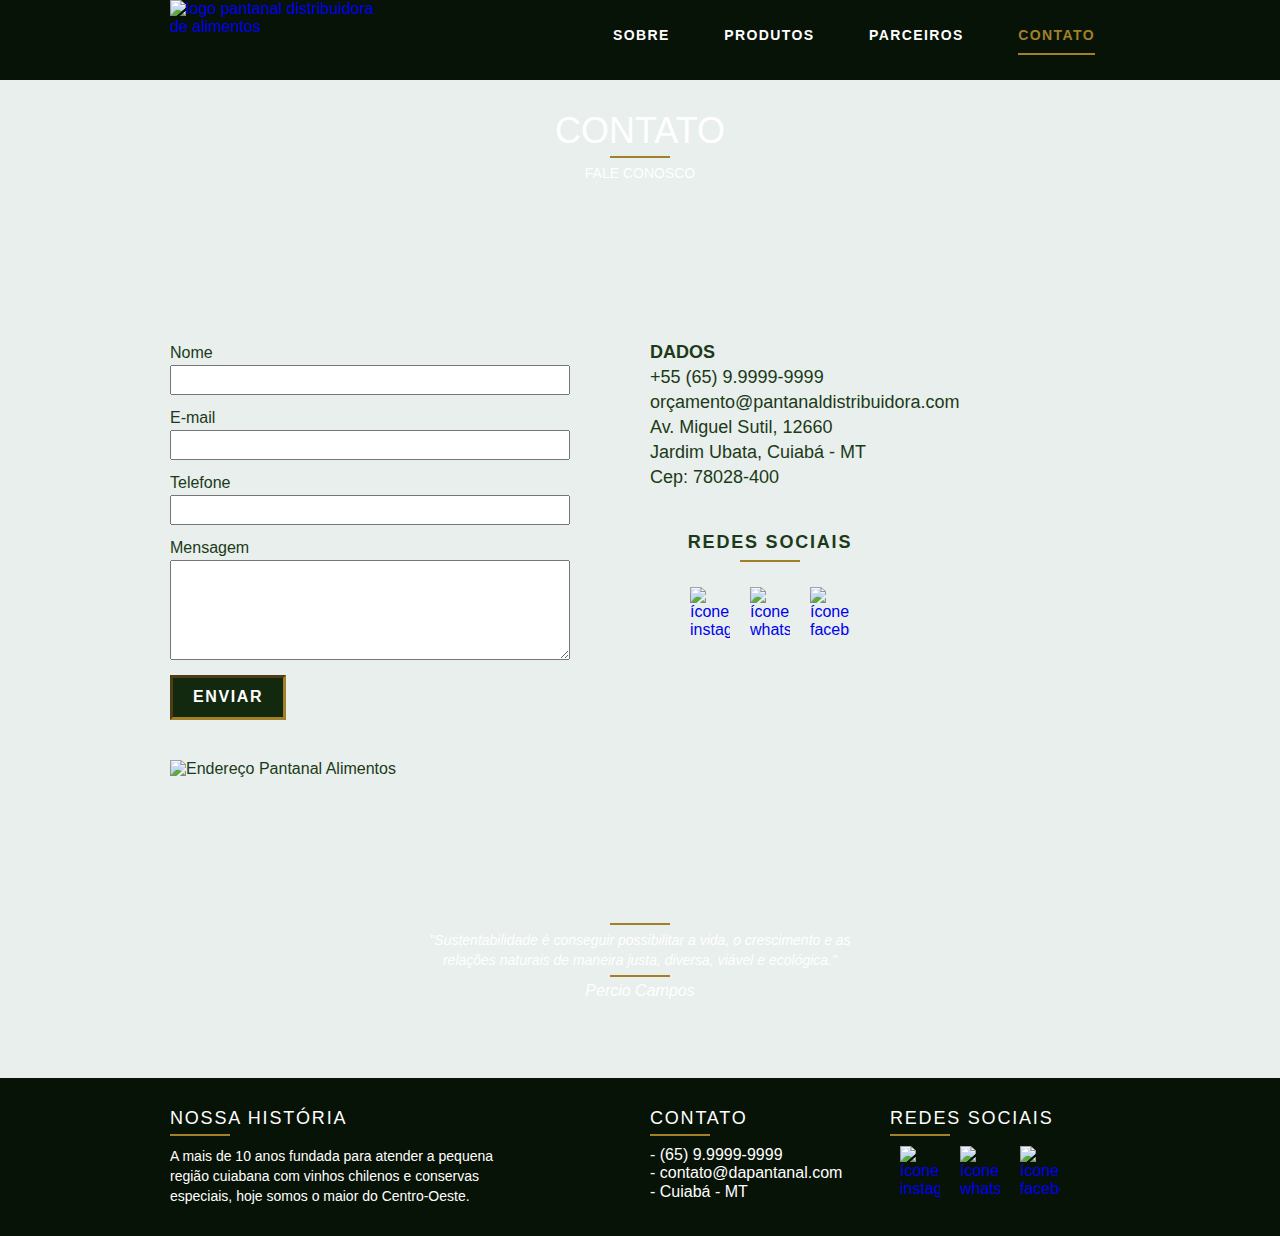
==== contato.html @ 708ff7d7 "finalização page contato" ====
<!DOCTYPE html>
<html lang="pt-br">

<head>
  <meta charset="utf-8" />
  <title>Pantanal Alimentos - Contato</title>
</head>
<link rel="stylesheet" href="css/normalize.css" />
<link rel="stylesheet" href="css/reset.css" />
<link rel="stylesheet" href="css/grid.css" />
<link rel="stylesheet" href="css/style.css" />
<link rel="stylesheet" href="css/contato.css" />

<body>
  <header class="header">
    <div class="container">
      <a href="index.html" class="grid-4">
        <img src="img/especiais/logo-branco.svg" alt="logo pantanal distribuidora de alimentos" />
      </a>
      <nav class="grid-12 header_menu">
        <ul>
          <li><a href="sobre.html">sobre</a></li>
          <li><a href="produtos.html">produtos</a></li>
          <li><a href="parceiros.html">parceiros</a></li>
          <li><a href="contato.html" class="menu_ativo">contato</a></li>
        </ul>
      </nav>
    </div>
  </header>
  <section class="introducao-interna interna_contato">
    <div class="container">
      <h1>contato</h1>
      <p>fale conosco</p>
    </div>
  </section>

  <section class="contato container">

    <form id="form_orcamento" class="contato_form grid-8">
      <label for="nome">Nome</label>
      <input type="text" id="nome" />
      <label for="e-mail">E-mail</label>
      <input type="text" id="e-mail" />
      <label for="telefone">Telefone</label>
      <input type="text" id="telefone" />
      <label for="mensagem">Mensagem</label>
      <textarea id="mensagem"></textarea>
      <button class="btn" type="submit">enviar</button>
    </form>
    <div class="dados grid-8">
      <h3>dados</h3>
      <p>+55 (65) 9.9999-9999</p>
      <p>orçamento@pantanaldistribuidora.com</p>
      <p>Av. Miguel Sutil, 12660</p>
      <p>Jardim Ubata, Cuiabá - MT</p>
      <p>Cep: 78028-400</p>
      <div class="grid-4 redes-sociais">
        <h3 class="h3-tipo1">redes sociais</h3>
        <ul>
          <li class="grid-1">
            <a href="https://www.instagram.com/rodolfocampos.dev/" target="_blank"><img src="img/redes-sociais/instagram-green.svg" alt="ícone instagram" /></a>
          </li>
          <li class="grid-1">
            <a href="https://wa.me/" target="_blank"><img src="img/redes-sociais/whatsapp-green.svg" alt="ícone whatsapp" /></a>
          </li>
          <li class="grid-1">
            <a href="https://www.facebook.com/" target="_blank"><img src="img/redes-sociais/facebook-green.svg" alt="ícone facebook" /></a>
          </li>
        </ul>
      </div>
    </div>
    <div class="grid-16 endereco">
      <img src="img/map.jpg" alt="Endereço Pantanal Alimentos">
    </div>
  </section>

  <section class="quebra quebra-sobre">
    <blockquote class="quote-interno container">
      <p>
        "Sustentabilidade é conseguir possibilitar a vida, o crescimento e as
        relações naturais de maneira justa, diversa, viável e ecológica."
      </p>
      <cite>Percio Campos</cite>
    </blockquote>
  </section>
  <footer>
    <div class="footer">
      <div class="container">
        <div class="grid-8">
          <h3 class="h3-tipo1">Nossa história</h3>
          <p>
            A mais de 10 anos fundada para atender a pequena região cuiabana
            com vinhos chilenos e conservas especiais, hoje somos o maior do
            Centro-Oeste.
          </p>
        </div>

        <div class="grid-4">
          <h3 class="h3-tipo1">contato</h3>
          <ul>
            <li>- (65) 9.9999-9999</li>
            <li>- contato@dapantanal.com</li>
            <li>- Cuiabá - MT</li>
          </ul>
        </div>

        <div class="grid-4 redes-sociais">
          <h3 class="h3-tipo1">redes sociais</h3>
          <ul>
            <li class="grid-1">
              <a href="https://www.instagram.com/rodolfocampos.dev/" target="_blank"><img src="img/redes-sociais/instagram-ico.svg" alt="ícone instagram" /></a>
            </li>
            <li class="grid-1">
              <a href="https://wa.me/" target="_blank"><img src="img/redes-sociais/whatsapp-ico.svg" alt="ícone whatsapp" /></a>
            </li>
            <li class="grid-1">
              <a href="https://www.facebook.com/" target="_blank"><img src="img/redes-sociais/facebook-ico.svg" alt="ícone facebook" /></a>
            </li>
          </ul>
        </div>
      </div>
    </div>
  </footer>
</body>

</html>
---- css/grid.css ----
*, *:before, *:after {
  -webkit-box-sizing: border-box; 
  -moz-box-sizing: border-box; 
  box-sizing: border-box;
}

.container {
	width: 960px;
	margin: 0 auto;
	padding: 0px;
	position: relative;
}

.container:after, .container:before {
	content: " ";
	display: table;
}

.container:after {
	clear: both;
}

.grid-1, .grid-2, .grid-3, .grid-4, .grid-5, .grid-6, .grid-7, .grid-8, .grid-9, .grid-10, .grid-11, .grid-12, .grid-13, .grid-14, .grid-15, .grid-16, .grid-1-3 {
	float: left;
	margin-left: 10px;
	margin-right: 10px;
}

.grid-1 	{width: 40px;}
.grid-2 	{width: 100px;}
.grid-3 	{width: 160px;}
.grid-4 	{width: 220px;}
.grid-5 	{width: 280px;}
.grid-6 	{width: 340px;}
.grid-7 	{width: 400px;}
.grid-8 	{width: 460px;}
.grid-9 	{width: 520px;}
.grid-10 	{width: 580px;}
.grid-11 	{width: 640px;}
.grid-12 	{width: 700px;}
.grid-13 	{width: 760px;}
.grid-14 	{width: 820px;}
.grid-15 	{width: 880px;}
.grid-16 	{width: 940px;}
.grid-1-3	{width: 300px;}
---- css/style.css ----
/* Estilos Gerais */

body {
  font-family: Arial, Helvetica, sans-serif;
  background-color: #E8EFEC;
}
p {
  font-family: Arial, Helvetica, sans-serif;
  font-size: 14px;
  line-height: 20px;
}
img {
  display: block;
}

.btn {
  border: #a28028;
  font-size: 12;
  border-style: outset;
  background: #122910;
  padding: 10px 20px;
  color: #fff;
  text-transform: uppercase;
  letter-spacing: 0.1em;
  font-weight: bold;
}
.btn:hover {
  color: #a28028;
}
.subtitulo {
  padding: 60px 0 15px 0;
  font-size: 24px;
  text-align: center;
  text-transform: uppercase;
  font-weight: bold;
  line-height: 30px;
  letter-spacing: 0.1em;
  color: #081307;
}
.subtitulo::after {
  content: "";
  display: block;
  width: 60px;
  height: 2px;
  background: #a28028;
  margin: 5px auto 5px auto;
}
.h3-tipo1 {
  text-align: center;
  font-size: 18px;
  letter-spacing: 0.1em;
  text-transform: uppercase;
  padding-top: 10px;
  color: #fff;
}
.produto .h3-tipo1::after,
.sobre .h3-tipo1::after, .orcamento .h3-tipo1::after,
.footer .h3-tipo1::after {
  content: "";
  display: block;
  width: 60px;
  height: 2px;
  background: #a28028;
  margin: 5px auto 5px auto;
}
/* Header */
.header {
  position: fixed;
  top: 0;
  width: 100%;
  height: 80px;
  background: #081307;
  z-index: 1;
}
.header_menu {
  text-align: right;
}
.header_menu ul li {
  display: inline-block;
  margin-left: 20px;
  padding: 15px;
  margin-top: 10px;
}
.header_menu ul li a {
  color: #fff;
  font-weight: bold;
  text-transform: uppercase;
  letter-spacing: 0.1em;
  font-size: 14px;
  line-height: 20px;
  padding: 10px 0;
}
.header_menu ul li a:hover {
  color: #a28028;
}
.header_menu ul li a.menu_ativo{
  color: #a28028;
  border-bottom: 2px #a28028 inset;
}
/* Introdução */
.introducao {
  width: 100%;
  height: 380px;
  background: url("../img/home-capa.jpg") no-repeat center;
  margin-top: 80px;
  text-align: center;
  padding-top: 30px;
}
.introducao h1 {
  font-size: 48px;
  text-transform: uppercase;
  color: #fff;
  font-weight: bold;
}
.quote-interno {
  max-width: 400px;
  margin: 0 auto;
  margin-bottom: 215px;
  color: #fff;
}
.quote-interno p:before,
.quote-interno p:after {
  content: "";
  display: block;
  width: 60px;
  height: 2px;
  background: #a28028;
  margin: 5px auto 5px auto;
}
.quote-interno p {
  font-style: italic;
}
/* introducao interna */
.introducao-interna {
  width: 100%;
  height: 160px;
  color: #fff;
  background-size: cover;
  margin-top: 80px;
  text-align: center;
  padding-top: 30px;
  margin-bottom: 60px;
}
.introducao-interna h1:after {
  content: "";
  display: block;
  width: 60px;
  height: 2px;
  background: #a28028;
  margin: 5px auto 5px auto;
}
.introducao-interna h1 {
  font-size: 36px;
  text-transform: uppercase;
}
.introducao-interna p {
  text-transform: uppercase;
}

/* produtos */
.produtos {
  border-bottom: 2px #a28028;
  border-style: inset;
  padding-bottom: 40px;
}

.produtos p {
  text-align: center;
  color: #fff;
  padding: 5px;
}

.call {
  text-transform: uppercase;
  padding-bottom: 20px;
  padding-top: 20px;
  text-align: center;
}
.call p {
  color: #081307;
  padding-bottom: 20px;
}
.produtos_lista li {
  background-color: #122910;
  margin-bottom: 30px;
}
/* parceiros */
.parceiros {
  border-bottom: 2px #a28028;
  border-style: inset;
  padding-bottom: 40px;
}

.parceiros_lista li {
  padding-bottom: 20px;
}
.parceiros img {
  margin: 0 auto;
}
/* qualidade */
.sobre {
  padding-bottom: 40px;
}
.sobre .h3-tipo1 {
  color: #081307;
}
.sobre:after {
  content: "";
  width: 623px;
  height: 81.5px;
  display: block;
  background: url("../img/especiais/linhas.svg") no-repeat center;
  position: absolute;
  top: 172px;
  right: 168px;
  z-index: -1;
}
.sobre_lista li {
  padding: 50px 35px 20px 35px;
  text-align: center;
}
.sobre img {
  border: 3px #122910 inset;
  margin: 0 auto;
}
/* quebra */
.quebra {
  padding-top: 100px;
  text-align: center;
  width: 100%;
  height: 260px;
  background: url(../img/bg-coach.jpg) no-repeat center;
  background-size: cover;
}
.quebra .quote-interno {
  max-width: 430px;
}
/* footer */
.footer {
  color: #fff;
  background-color: #081307;
  padding: 20px 0;
}
.footer h3 {
  text-align: left;
}
.footer p {
  font-size: 14px;
  font-weight: 20px;
  padding: 0 100px 10px 0px;
}
.footer .h3-tipo1::after {
  margin: 5px 0 10px 0;
}
.redes-sociais li:hover {
  padding: 2px;
}
---- css/contato.css ----
.interna_contato {
  background: url("../img/contato-capa.jpg") no-repeat center;
  background-size: cover;
}
.contato {

  color: #1C3A19;
  padding: 40px 0;
}

.contato_form {
  padding-right: 60px;
  
}
.contato_form label{
 display: block;
 line-height: 25px;
}
.contato_form input:hover, .contato_form textarea:hover{
  border: 2px solid #a28028;
}
.contato_form input{
  display: block;
  font-size: 14px;
  width: 100%;
  padding: 5px 10px;
  outline: none;
  margin-bottom: 10px;
  color: #1C3A19;
}
.contato_form textarea{
  display: block;
  font-size: 14px;
  width: 100%;
  height: 100px;
  padding: 5px 10px;
  outline: none;
  color: #1C3A19;
}
.contato_form .btn{
margin-top: 15px;
border: 3px inset #a28028;
margin-bottom: 40px;
}
.dados h3{
  font-size: 18px;
  text-transform: uppercase;
  line-height: 25px;
  font-weight: bold;
}
.dados p{
  font-size: 18px;
  line-height: 25px;

}
.dados .redes-sociais h3{
  color: #1C3A19;
  font-weight: bold;
  padding-top: 40px;

}
.dados .redes-sociais h3::after{
  content: "";
  display: block;
  width: 60px;
  height: 2px;
  background: #a28028;
  margin: 5px auto 5px auto;
}
.dados .redes-sociais ul{
  padding-top: 20px;
  margin-left: 20px;


}
.dados .redes-sociais li:hover {
  padding: 2px;
}
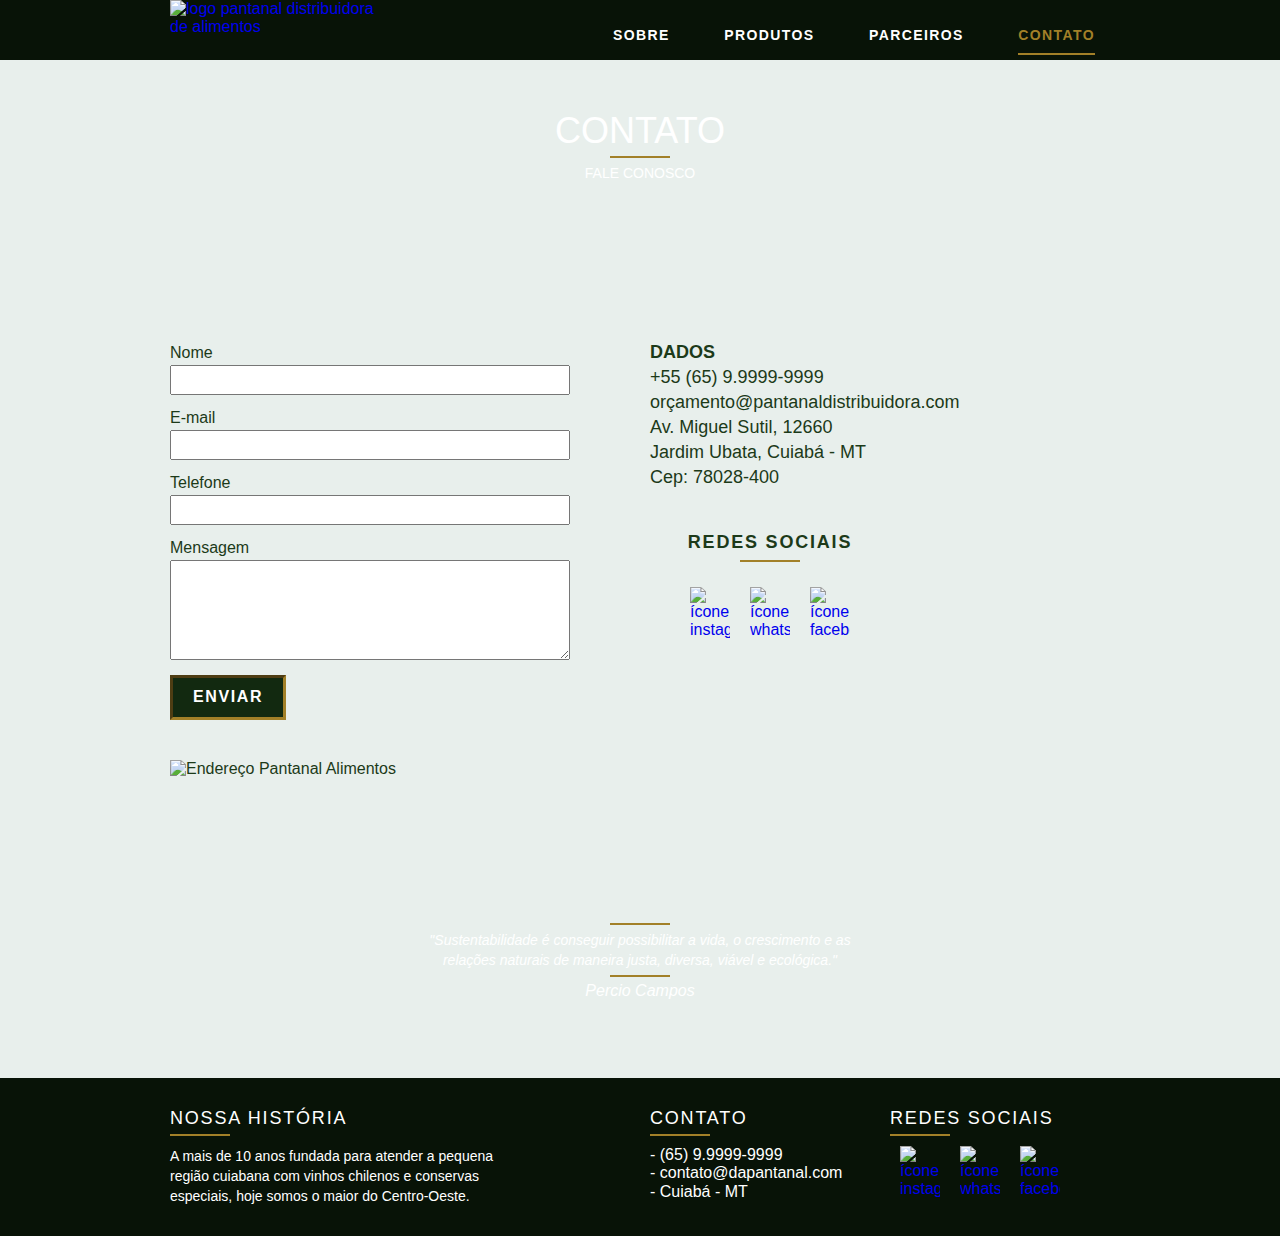
==== commit 47125e8c: "AJUSTAR ESTILOS RESPONSIVEL MENU E INTRODUCAO EM TODAS AS PAGINAS" ====
--- a/contato.html
+++ b/contato.html
@@ -10,6 +10,7 @@
 <link rel="stylesheet" href="css/grid.css" />
 <link rel="stylesheet" href="css/style.css" />
 <link rel="stylesheet" href="css/contato.css" />
+<link rel="stylesheet" href="css/responsivo.css" />
 
 <body>
   <header class="header">
--- a/css/style.css
+++ b/css/style.css
@@ -11,12 +11,12 @@
 }
 img {
   display: block;
+  max-width: 100%;
 }
 
 .btn {
-  border: #a28028;
+  border: 4px #a28028 outset;
   font-size: 12;
-  border-style: outset;
   background: #122910;
   padding: 10px 20px;
   color: #fff;
@@ -68,7 +68,6 @@
   position: fixed;
   top: 0;
   width: 100%;
-  height: 80px;
   background: #081307;
   z-index: 1;
 }
@@ -102,7 +101,8 @@
   width: 100%;
   height: 380px;
   background: url("../img/home-capa.jpg") no-repeat center;
-  margin-top: 80px;
+  background-size: cover;
+  margin-top: 70px;
   text-align: center;
   padding-top: 30px;
 }
--- a/css/responsivo.css
+++ b/css/responsivo.css
@@ -0,0 +1,48 @@
+/* estilo para tablets */
+@media only screen and (min-width: 788px) and (max-width: 979px){
+
+
+}
+/* estilos para smartphone */
+@media only screen and (max-width: 787px){
+/* header */
+.header {
+	position: relative;
+
+}
+
+.header img{
+	margin: 0 auto;
+}
+.header_menu {
+	text-align: center;
+}
+.header_menu ul li {
+	margin: 5px;
+	padding: 0;
+}
+.header_menu ul li a {
+	border: 4px solid #a28028;
+	width: 136px;
+	display: block;
+	float: left;
+  padding: 10px 0;
+}
+.header_menu ul li a:hover {
+	border-color: rgb(202, 199, 199);
+} 
+
+/* introdução */
+.introducao {
+	margin-top: 0;
+	padding-top: 10px;
+	background: url("../img/home-capa-mobile.jpg") no-repeat center;
+  background-size: cover;
+}
+.introducao h1{
+	font-size: 36px;
+}
+.quote-interno {
+	margin-bottom: 190px;
+}
+}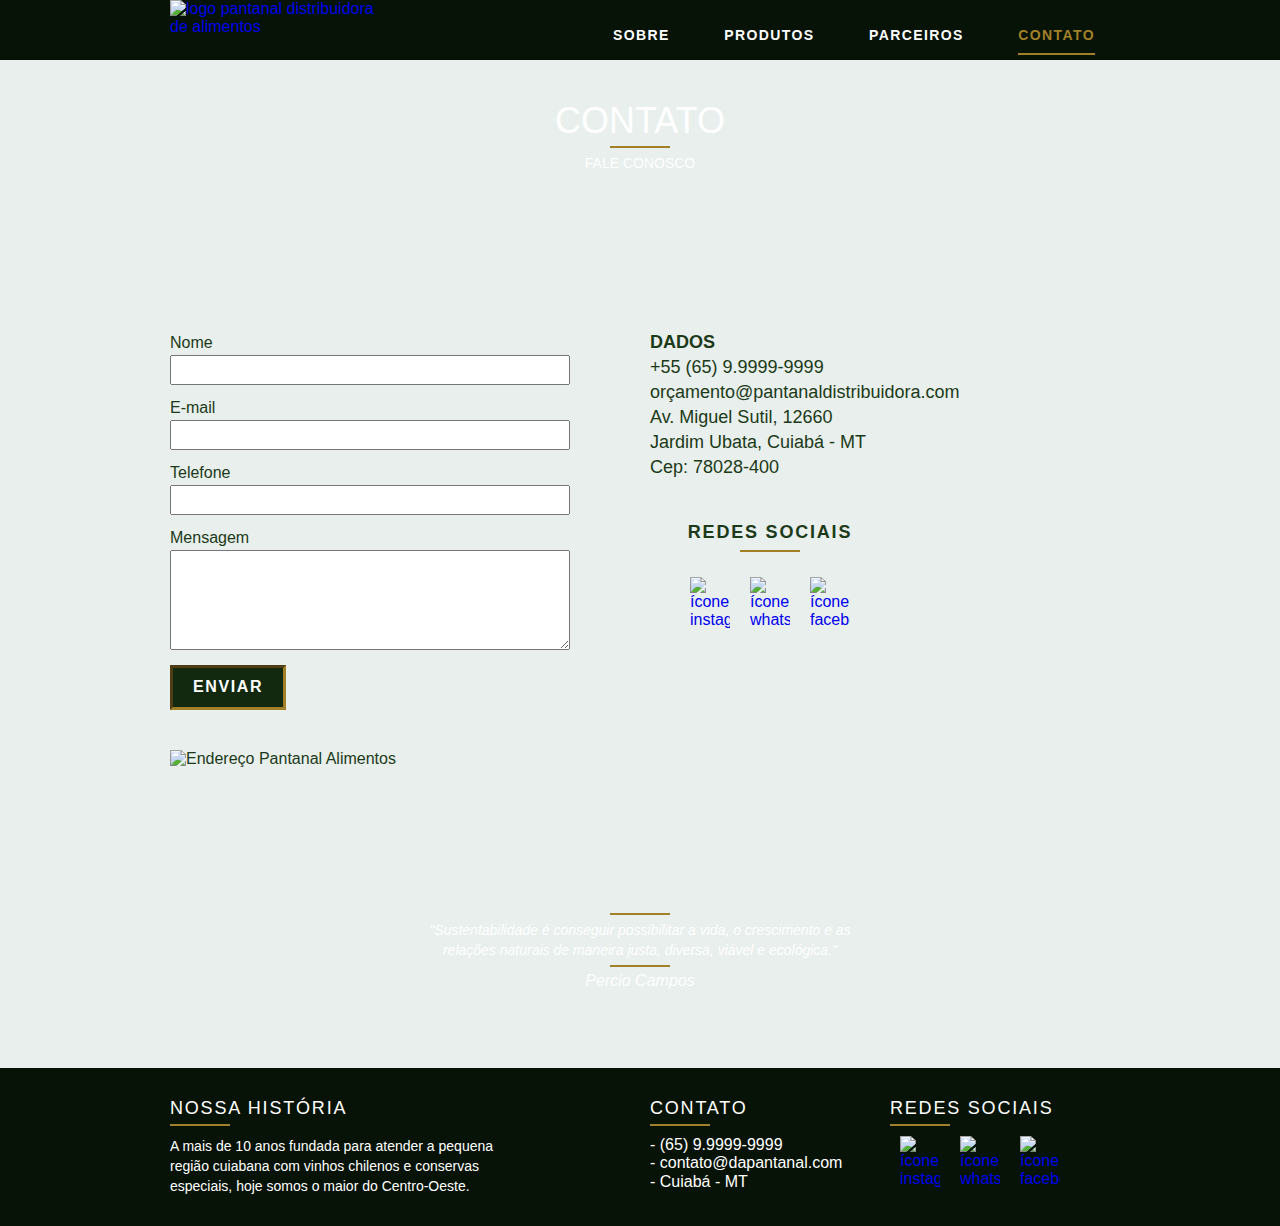
==== commit a0be2162: "IMPLEMENTAR SLIDES NO SITE" ====
--- a/contato.html
+++ b/contato.html
@@ -11,6 +11,8 @@
 <link rel="stylesheet" href="css/style.css" />
 <link rel="stylesheet" href="css/contato.css" />
 <link rel="stylesheet" href="css/responsivo.css" />
+<script>document.documentElement.classList.add("js");</script>
+
 
 <body>
   <header class="header">
--- a/css/style.css
+++ b/css/style.css
@@ -136,7 +136,7 @@
   height: 160px;
   color: #fff;
   background-size: cover;
-  margin-top: 80px;
+  margin-top: 70px;
   text-align: center;
   padding-top: 30px;
   margin-bottom: 60px;
@@ -179,6 +179,8 @@
 .call p {
   color: #081307;
   padding-bottom: 20px;
+  text-align: center;
+  clear: both;
 }
 .produtos_lista li {
   background-color: #122910;
@@ -197,7 +199,7 @@
 .parceiros img {
   margin: 0 auto;
 }
-/* qualidade */
+/* sobre */
 .sobre {
   padding-bottom: 40px;
 }
@@ -206,13 +208,12 @@
 }
 .sobre:after {
   content: "";
-  width: 623px;
+  width: 100%;
   height: 81.5px;
   display: block;
   background: url("../img/especiais/linhas.svg") no-repeat center;
-  position: absolute;
+    position: absolute;
   top: 172px;
-  right: 168px;
   z-index: -1;
 }
 .sobre_lista li {
@@ -255,3 +256,18 @@
 .redes-sociais li:hover {
   padding: 2px;
 }
+/* JAVASCRIPT */
+.js [data-slide] {
+  position: relative;
+}
+.js [data-slide] > * {
+  position: absolute;
+  top: 0px;
+  opacity: 0;
+}
+.js [data-slide] > .active {
+  position: relative;
+  opacity: 1;
+  transition: opacity 1000ms;
+  z-index: 1;
+}--- a/css/responsivo.css
+++ b/css/responsivo.css
@@ -1,48 +1,206 @@
 /* estilo para tablets */
 @media only screen and (min-width: 788px) and (max-width: 979px){
-
-
+	/* home */
+	.introducao {
+		margin-top: 60px;
+	}
+	.sobre:after {
+		content: "";
+		width: 100%;
+		height: 81.5px;
+		display: block;
+		background: url("../img/especiais/linhas.svg") no-repeat center;
+		background-size: 525px;
+			position: absolute;
+		top: 172px;
+		z-index: -1;
+		
+	}
+
+	.sobre_lista li {
+		padding: 50px 0px 20px 0;
+		text-align: center;
+	}
+	/* sobre */
+	.introducao-interna{
+	margin-top: 60px;
 }
+/* produtos */
+	.produto_item{
+		color: #fff;
+		margin-bottom: 40px;
+	}
+	.produto_item h2{
+		top: -200px;
+		}
+	.produto_info ul li{
+				width: 175px; 
+			height: 40px;
+			padding-top: 10px;
+			}
+		
+	.produto_info ul {
+		padding-top: 28px; 
+ }
+ .produto_info p{
+	font-size: 16px;
+  padding: 15px 15px 0 15px;
+	height: 105px;
+}
+
+} /* Final do estilos para tablet*/
 /* estilos para smartphone */
 @media only screen and (max-width: 787px){
 /* header */
-.header {
-	position: relative;
-
+	.header {
+		position: relative;
+
+	}
+
+	.header img{
+		margin: 0 auto;
+	}
+	.header_menu {
+		text-align: center;
+	}
+	.header_menu ul li {
+		margin: 5px;
+		padding: 0;
+	}
+	.header_menu ul li a {
+		border: 4px solid #a28028;
+		width: 136px;
+		display: block;
+		float: left;
+		padding: 10px 0;
+	}
+	.header_menu ul li a:hover {
+		border-color: rgb(202, 199, 199);
+	} 
+
+	/* home */
+	.introducao {
+		margin-top: 0;
+		padding-top: 10px;
+		background: url("../img/home-capa-mobile.jpg") no-repeat center;
+		background-size: cover;
+	}
+	.introducao h1{
+		font-size: 36px;
+	}
+	.quote-interno {
+		margin-bottom: 190px;
+	}
+	/* call */
+	.call {
+		text-transform: uppercase;
+		padding-bottom: 0;
+		padding-top: 0;
+		text-align: center;
+	}
+	/* produtos */
+	.produtos_lista li {
+		background-color: #122910;
+		margin-bottom: 10px;
+	}
+	/* parceiros */
+	.parceiros_lista li {
+		margin:0 ;
+		padding: 0;
+		margin-bottom: 10px;
+	}
+	.parceiros .call {
+		margin-top: 20px;
+	}
+
+	/* sobre */
+	.sobre:after {
+		display: none;
+	}
+
+	.sobre_lista li {
+		padding: 0 10px 0 10px;
+		text-align: center;
+	}
+
+	.footer p {
+		font-size: 14px;
+		font-weight: 20px;
+		padding: 0 10px 10px 0px;
+	}
+	.grid-1 {
+		width: 70px;
+		float: left;
+
+	}
+	/* sobre */
+
+	.introducao-interna{
+		margin-top: 0;
+		margin-bottom: 10px;
+		padding-top: 40px;
+	}
+
+	.missao-sobre p {
+	padding-bottom: 10px;
+	}
+
+	.grid-5 h3{
+		padding-top: 0;
+	}
+	.subtitulo {
+		padding: 30px 0 15px 0;
+	}
+	.quebra-sobre { 
+		margin-top: 0;
+	}
+
+	/* produtos */
+	.interna_produtos{
+		margin-bottom: 30px;
+	}
+	.produto_item{
+		color: #fff;
+		margin-bottom: 10px;
+		margin-top: 0;
+		
+	}
+	.produto_item img{
+		width: 300px;
+		}
+	.produto_item h2{
+		top: -120px;
+		font-size: 20px;
+		}
+	.produto_info ul li{
+				width: 143px; 
+				font-size: 14px;
+			height: 40px;
+			padding-top: 5px;
+			}
+		
+	.produto_info ul {
+		padding-bottom: 90px;
+ }
+ .produto_info p{
+	font-size: 16px;
+  padding: 15px 15px 0 15px;
+	height: 105px;
+	line-height: 20px;
+	margin-bottom: 0;
 }
-
-.header img{
-	margin: 0 auto;
-}
-.header_menu {
-	text-align: center;
-}
-.header_menu ul li {
-	margin: 5px;
-	padding: 0;
-}
-.header_menu ul li a {
-	border: 4px solid #a28028;
-	width: 136px;
-	display: block;
-	float: left;
-  padding: 10px 0;
-}
-.header_menu ul li a:hover {
-	border-color: rgb(202, 199, 199);
-} 
-
-/* introdução */
-.introducao {
-	margin-top: 0;
-	padding-top: 10px;
-	background: url("../img/home-capa-mobile.jpg") no-repeat center;
-  background-size: cover;
-}
-.introducao h1{
-	font-size: 36px;
-}
-.quote-interno {
-	margin-bottom: 190px;
-}
+.form {
+  padding-right: 0px;
+  }
+	/* parcerias */
+	.quote_parceiros {
+			height: 130px;
+  		margin-top: 20px; 
+
+	}
+	/* contato */
+	.contato_form {
+		padding-right: 0;
+		
+	}
 }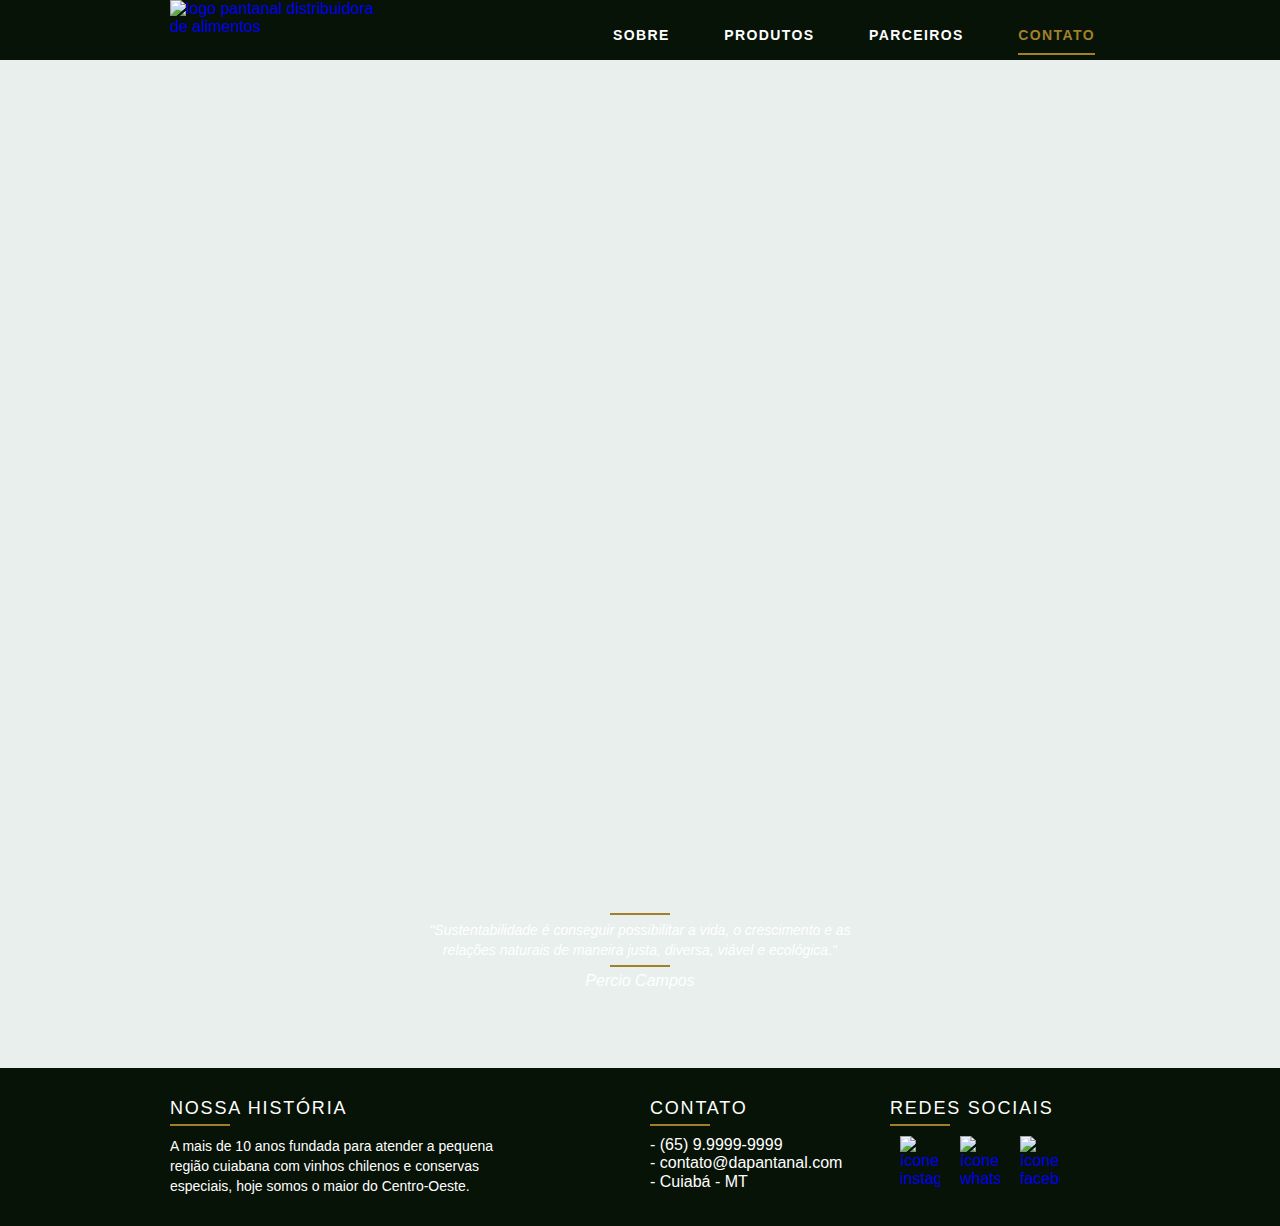
==== commit f967b713: "IMPLEMENTAR BASE DE IMPLEMENTAÇÃO DO FORMULÁRIO PHP" ====
--- a/contato.html
+++ b/contato.html
@@ -32,23 +32,29 @@
   </header>
   <section class="introducao-interna interna_contato">
     <div class="container">
-      <h1>contato</h1>
-      <p>fale conosco</p>
+      <h1 data-anime="400" class="fadeInDown">contato</h1>
+      <p data-anime="800" class="fadeInDown">fale conosco</p>
     </div>
   </section>
 
-  <section class="contato container">
+  <section data-anime="1200" class="fadeInDown contato container">
 
-    <form id="form_orcamento" class="contato_form grid-8">
+    <form id="form_orcamento" method="post" action="./enviar.php" class="contato_form grid-8 formphp">
       <label for="nome">Nome</label>
-      <input type="text" id="nome" />
-      <label for="e-mail">E-mail</label>
-      <input type="text" id="e-mail" />
+      <input type="text" id="nome" name="nome" required />
+      <label for="e-mail" name="email" required>E-mail</label>
+      <input type="email" id="e-mail" />
       <label for="telefone">Telefone</label>
-      <input type="text" id="telefone" />
+      <input type="text" id="telefone" name="telefone" required />
+
+      <label class="nao-aparece" for="">Se você não é um robô, deixe em branco.</label>
+      <input type="text" class="nao-aparece" name="leaveblank">
+      <label class="nao-aparece" for="">Se você não é um robô, não mude este campo.</label>
+      <input type="text" class="nao-aparece" name="dontchange" value="http://">
+
       <label for="mensagem">Mensagem</label>
-      <textarea id="mensagem"></textarea>
-      <button class="btn" type="submit">enviar</button>
+      <textarea id="mensagem" name="mensagem" required></textarea>
+      <button id="enviar" name="enviar" class="btn" type="submit">enviar</button>
     </form>
     <div class="dados grid-8">
       <h3>dados</h3>
@@ -124,6 +130,11 @@
       </div>
     </div>
   </footer>
+
+  <script src="./js/simple-anime.js"></script>
+  <script src="./js/simple-form.js"></script>
+  <script src="./js/script.js"></script>
+
 </body>
 
 </html>--- a/css/style.css
+++ b/css/style.css
@@ -270,4 +270,31 @@
   opacity: 1;
   transition: opacity 1000ms;
   z-index: 1;
+}
+.js [data-anime] {
+  opacity: 0;
+}
+.js .fadeInDown {
+  transform: translate3d(0,-20px,0);
+}
+.js .fadeInUp {
+  transform: translate3d(0,20px,0);
+}
+.js .fadeInRight {
+  transform: translate3d(20px,-0,0);
+}
+.js .fadeInLeft {
+  transform: translate3d(-20px,0,0);
+}
+.js .anime {
+  opacity: 1;
+  transform: none;
+  transition: opacity 800ms, transform 800ms;
+
+}
+
+.nao-aparece {
+  visibility: hidden;
+  position: absolute;
+  height: 0;
 }